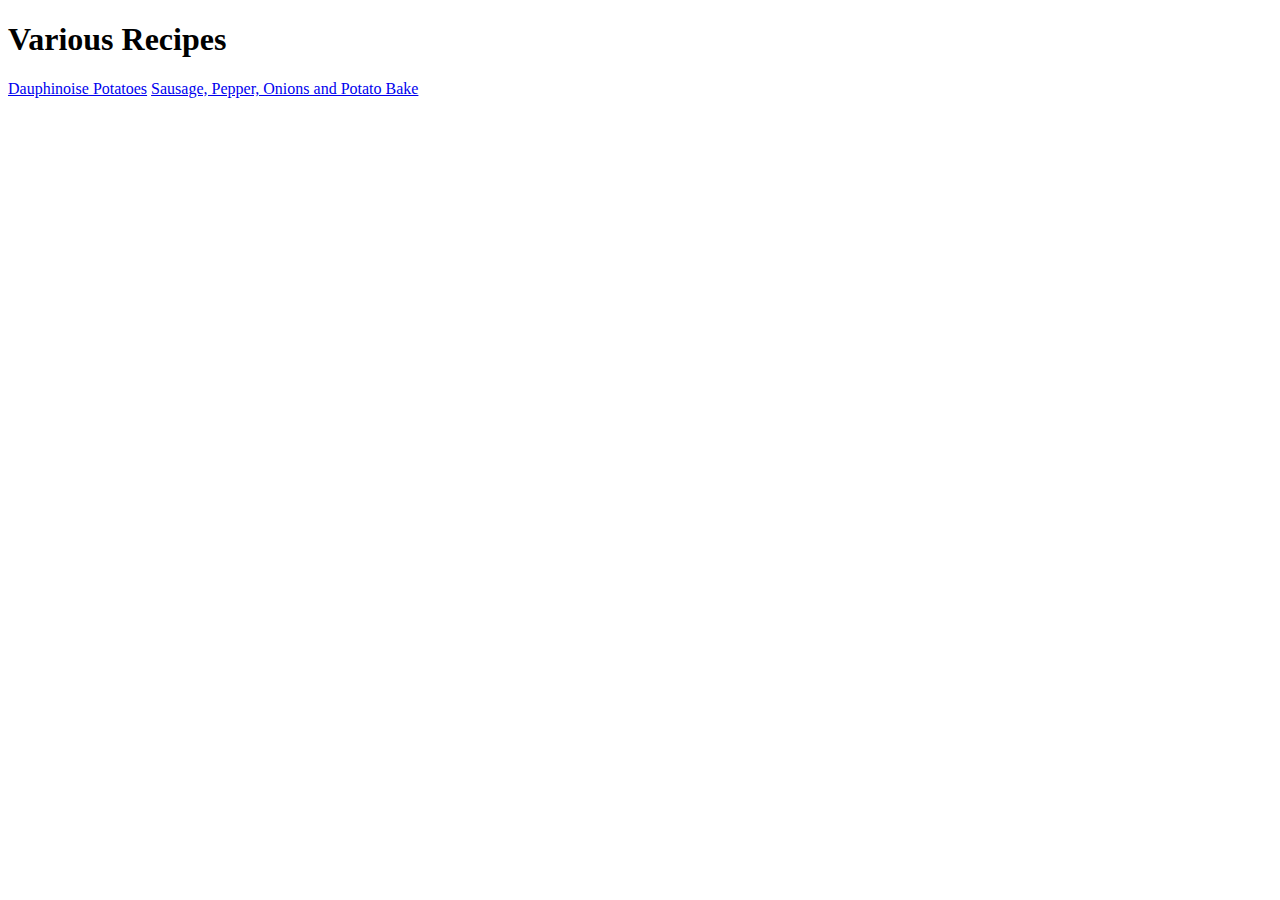
==== index.html @ 2efd82eb "HTML Foundations" ====
<!DOCTYPE html>
<html lang="en">

<head>
    <title>Recipes</title>
</head>

<body>
    <h1>Various Recipes</h1>
    <a href="dauphinoise_potatoes.html">Dauphinoise Potatoes</a>
    <a href="sausage_pepper_potatoe.html">Sausage, Pepper, Onions and Potato Bake</a>
</body>

</html>
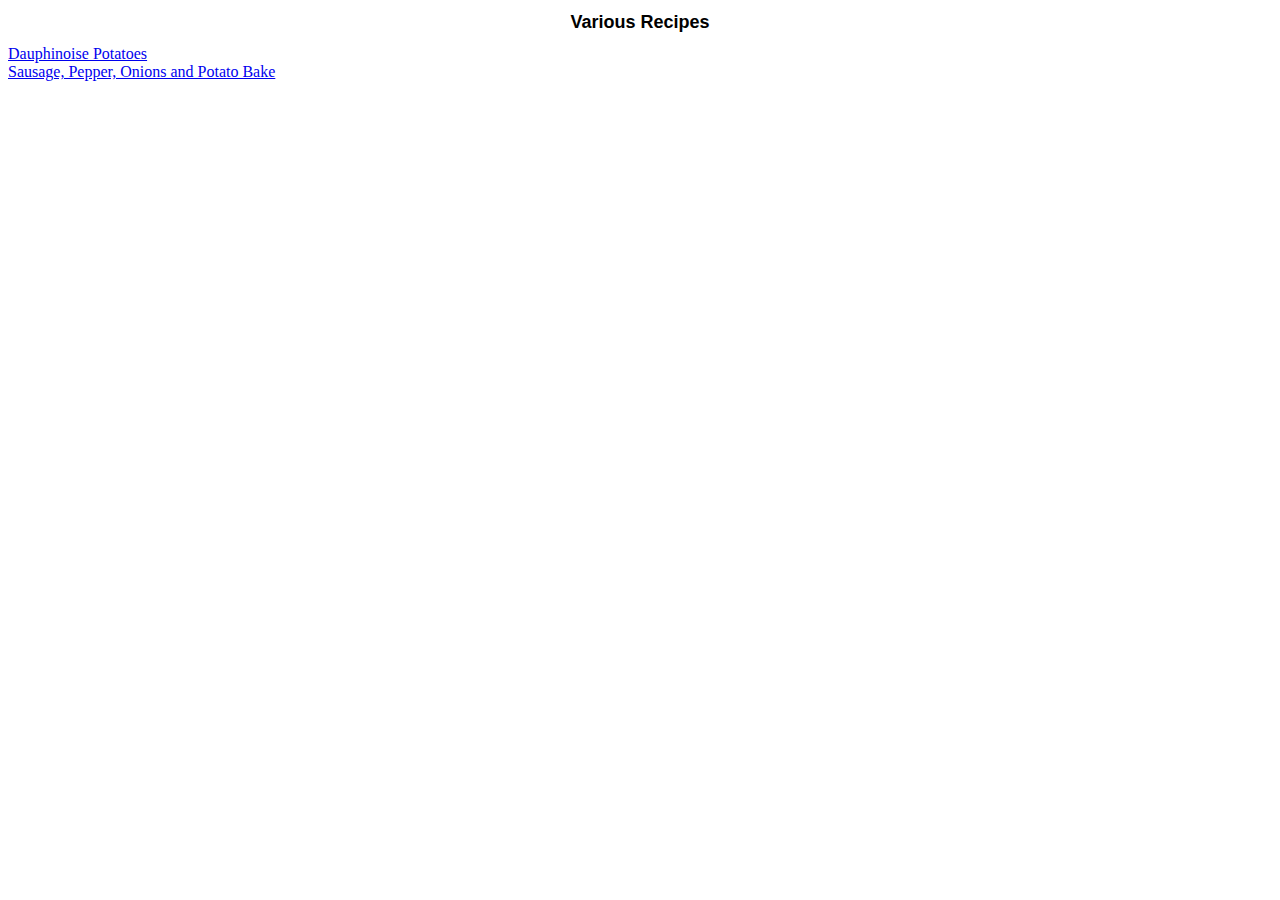
==== commit fcc2fc09: "HTML Foundations" ====
--- a/index.html
+++ b/index.html
@@ -3,11 +3,13 @@
 
 <head>
     <title>Recipes</title>
+    <link rel="stylesheet" type="text/css" href="styles.css">
 </head>
 
 <body>
     <h1>Various Recipes</h1>
     <a href="dauphinoise_potatoes.html">Dauphinoise Potatoes</a>
+    <br>
     <a href="sausage_pepper_potatoe.html">Sausage, Pepper, Onions and Potato Bake</a>
 </body>
 
--- a/styles.css
+++ b/styles.css
@@ -0,0 +1,9 @@
+h1 {
+    text-align: center;
+    font-size: large;
+    font-family: Verdana, Geneva, Tahoma, sans-serif;
+}
+
+img {
+    height: 300;
+    width: 100%;